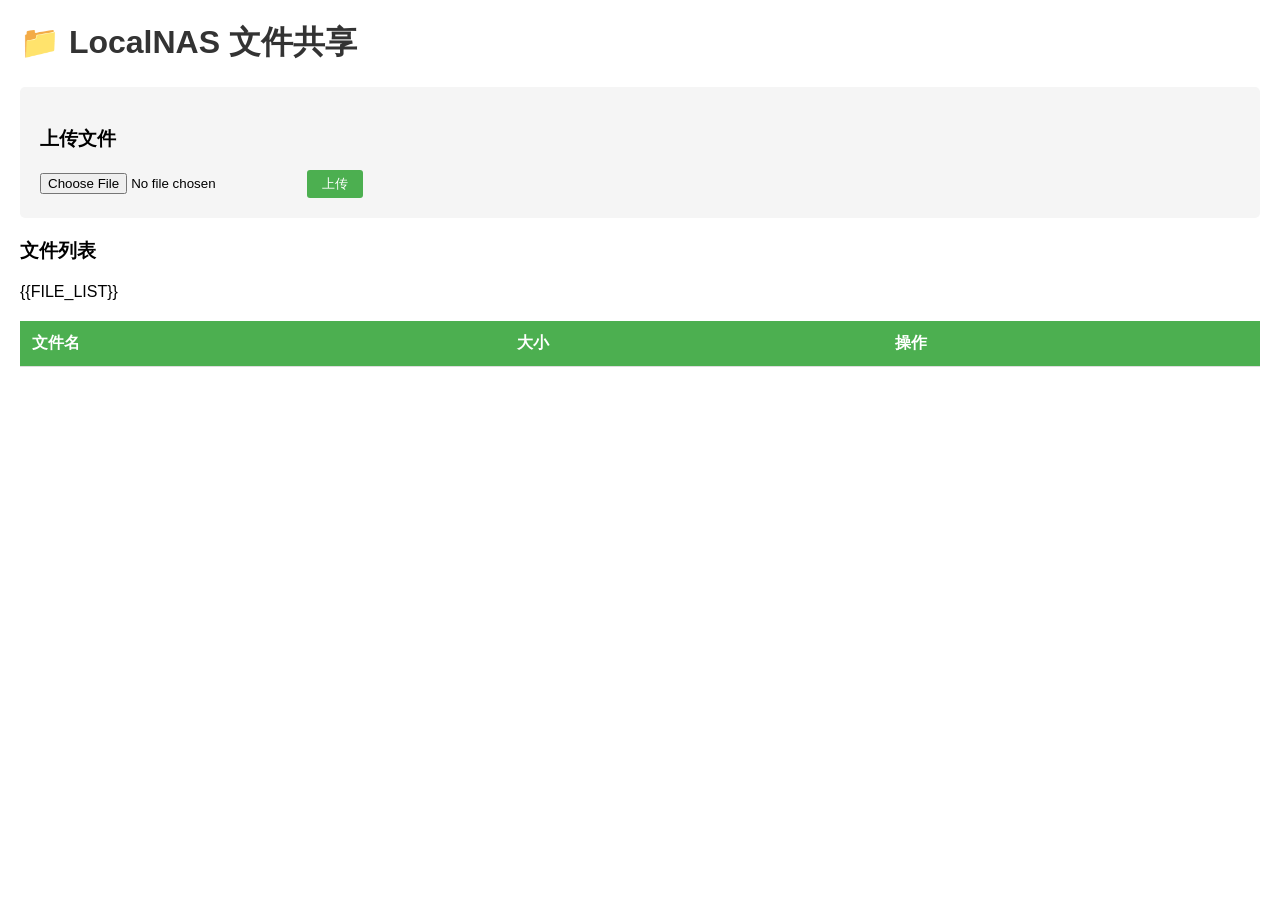
==== src/main/resources/index.html @ ea86c4e4 "refactor:抽离HTML文件到resources目录" ====
<!DOCTYPE html>
<html><head>
<meta charset='UTF-8'>
<title>FileShare - 文件列表</title>
<script>
function deleteFile(encodedFileName, fileName) {
  if (confirm('确定要删除文件 "' + fileName + '"？')) {
    window.location.href = '/delete?file=' + encodedFileName;
  }
}
</script>
<style>
body { font-family: Arial, sans-serif; margin: 20px; }
h1 { color: #333; }
.upload-form { margin: 20px 0; padding: 20px; background: #f5f5f5; border-radius: 5px; }
table { width: 100%; border-collapse: collapse; margin-top: 20px; }
th, td { padding: 12px; text-align: left; border-bottom: 1px solid #ddd; }
th { background-color: #4CAF50; color: white; }
tr:hover { background-color: #f5f5f5; }
a { color: #2196F3; text-decoration: none; }
a:hover { text-decoration: underline; }
.download-btn { background-color: #4CAF50; color: white; padding: 5px 10px; border-radius: 3px; }
</style>
</head><body>
<h1>📁 LocalNAS 文件共享</h1>
<div class='upload-form'>
<h3>上传文件</h3>
<form action='/upload' method='post' enctype='multipart/form-data'>
<input type='file' name='file' id='file' required>
<input type='submit' value='上传' style='margin-left: 10px; padding: 5px 15px; background-color: #4CAF50; color: white; border: none; border-radius: 3px; cursor: pointer;'>
</form>
</div>
<h3>文件列表</h3>
<table>
<tr><th>文件名</th><th>大小</th><th>操作</th></tr>
{{FILE_LIST}}
</table>
</body></html>
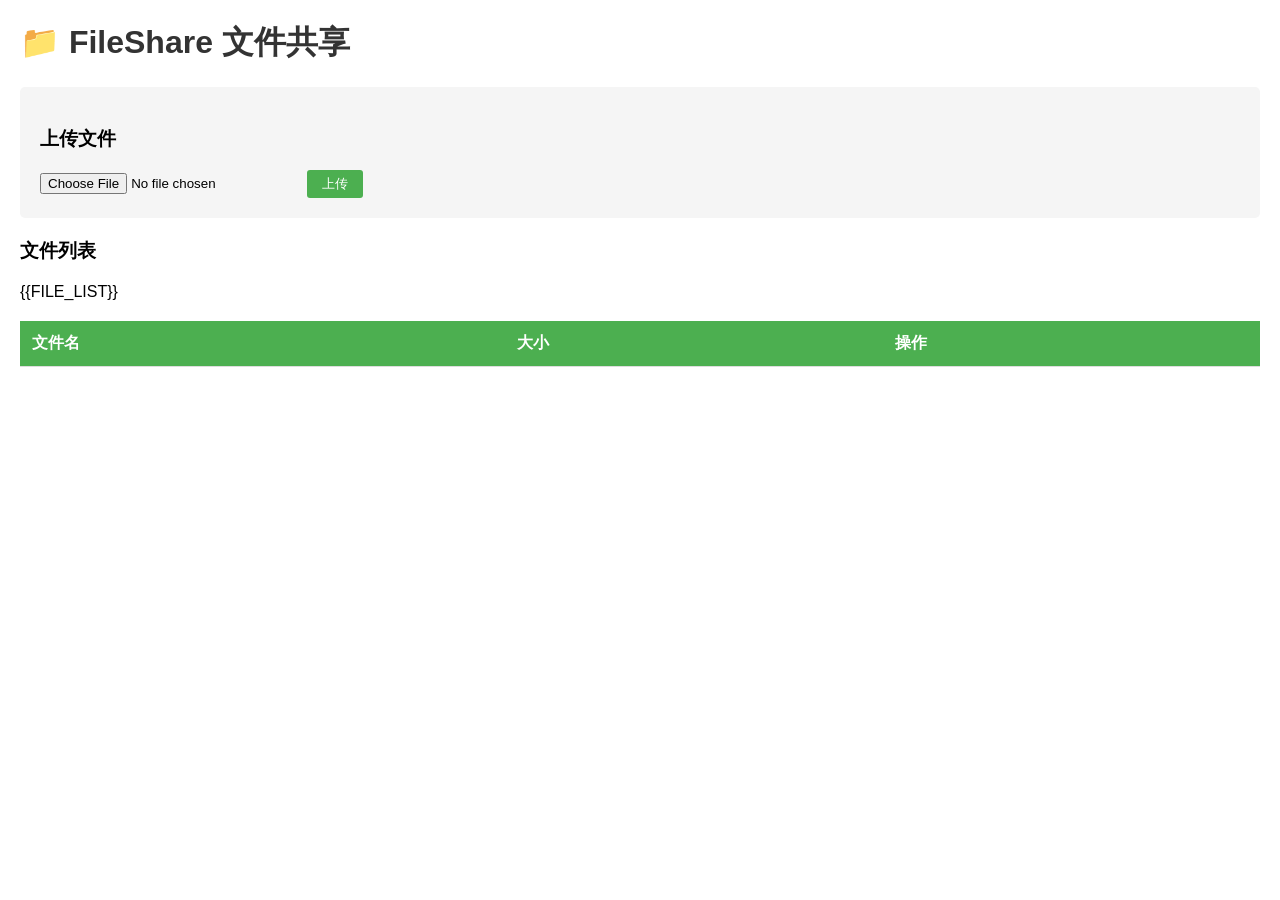
==== commit 96b784c7: "chore:对服务端ui界面进行优化 -新添加no-gui模式" ====
--- a/src/main/resources/index.html
+++ b/src/main/resources/index.html
@@ -22,7 +22,7 @@
 .download-btn { background-color: #4CAF50; color: white; padding: 5px 10px; border-radius: 3px; }
 </style>
 </head><body>
-<h1>📁 LocalNAS 文件共享</h1>
+<h1>📁 FileShare 文件共享</h1>
 <div class='upload-form'>
 <h3>上传文件</h3>
 <form action='/upload' method='post' enctype='multipart/form-data'>
